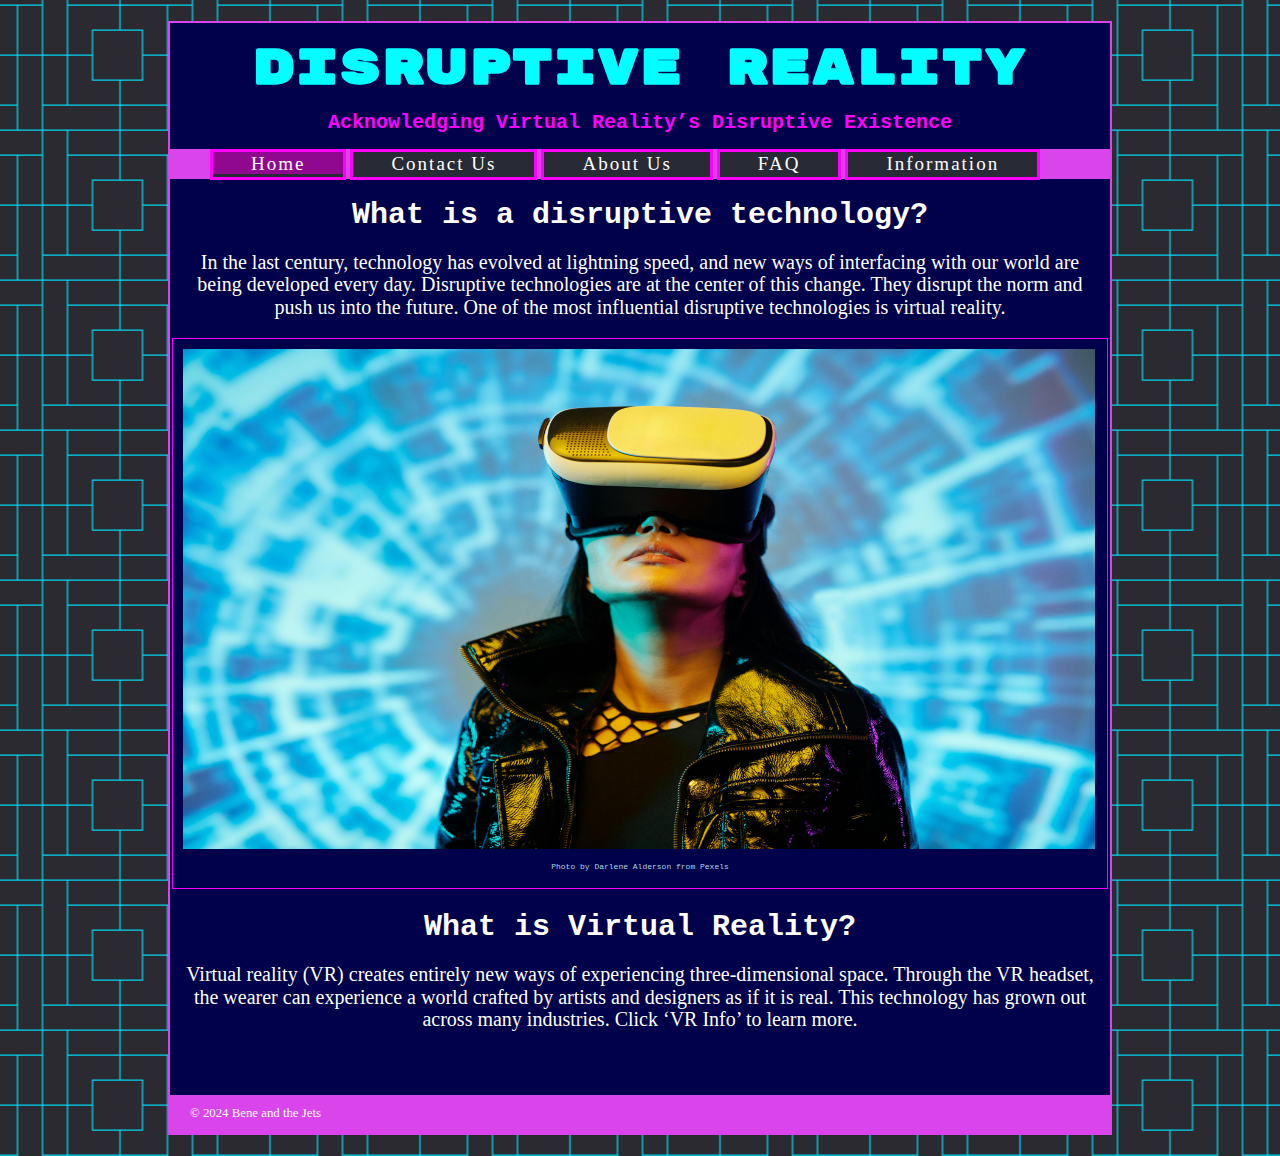
==== Final Draft/index.html @ bd06b8a3 "Old Sprint 1 Content" ====
<!DOCTYPE html>
<html>

<head>
    <title>IMS222 HTML/CSS Exercise</title>
    <link rel="stylesheet" href="home.css">
    <link href="https://fonts.googleapis.com/css?family=Lobster&display=swap" rel="stylesheet">
    <link rel="preconnect" href="https://fonts.googleapis.com">
<link rel="preconnect" href="https://fonts.gstatic.com" crossorigin>

</head>

<body>
    
<div class="wrapper">

    <!-- 2. add <header> for image/navigation bar here. see the instruction to add the code -->
<header>
 <h1>Disruptive Reality</h1>
    <h3>Acknowledging Virtual Reality’s Disruptive Existence</h3>
    
 <nav> 
 <ul>
<li><a href="index.html" class="current">Home</a></li>
<li><a href="ContactUs.html">Contact Us</a></li>
<li><a href="AboutUs.html">About Us</a></li>
<li><a href="FAQ.html">FAQ</a></li>
<li><a href="information.html">Information</a></li>
 </ul>
 </nav>
 </header>
    <!-- 3. add <section> whose class is "courses" here and move </section> to line 45 right above 6.sidebar -->
<section class="courses">
    
 <article>

 <h2>What is a disruptive technology?</h2>
 <p>In the last century, technology has evolved at lightning speed, 
     and new ways of interfacing with our world are being developed every day.
     Disruptive technologies are at the center of this change. 
     They disrupt the norm and push us into the future. 
     One of the most influential disruptive technologies is virtual reality.
</p>
     
     
      <figure>
 <img src="images/woman.jpeg" width=912 height= 500 alt="main image"/>
  <figcaption><a href="https://www.pexels.com/photo/woman-wearing-virtual-reality-headset-4389739/" style="color:lightblue">Photo by Darlene Alderson from Pexels</a></figcaption>

 </figure>
 </article>

    <!-- 4. add the code for the first <article> for the first course by seeing the instruction-->
 <article>
 
 <h2>What is Virtual Reality?</h2>
 <p>Virtual reality (VR) creates entirely new ways of experiencing three-dimensional
     space. Through the VR headset, the wearer can experience a world crafted by
     artists and designers as if it is real. This technology has grown out across 
     many industries. Click ‘VR Info’ to learn more.</p>
 
 </article>
 </section>
    <!-- 5. remove the comment symbol below to add the second <article> for the secound course  -->
     
     

    <!-- 6. add sidebar here using <aside> tag and move </aside> to line 66 right above 9.add footer-->

    <!-- 7. add the first <article> inside <aside></aside>  -->
	<aside>
 


    <!-- 8. remove the comment symbol below to add the second <article> code -->
        <br>
        <br>
        
        	
             </aside>
    <!-- 9. add footer here --> 
    <footer>  
    &copy; 2024 Bene and the Jets
 </footer>
    </div>
</body> 

</html>
---- Final Draft/home.css ----
header, section, footer, aside, nav, article, figure, figcaption {
    display: block;}
body {
    font-family: Georgia, Times, serif;
    line-height: 1.4em;
    margin: 1px;
    background: url("images/bgpattern.png"); 
}
@font-face{
    font-family: Rubik Mono One;
    src: url('RubikMonoOne-Regular.ttf');
}
.wrapper {
    width: 940px;
    margin: 21px auto;    /* 20px on top/bottom and equal margin for left/right */ 
    background-color: #00004b   ;
    border: 2px solid rgba(231, 73, 244, 0.94);
}

/* header */
nav li {
    display: inline-block;
    margin: 0;
}
nav li{

  background-color: #282A35;
  color:#f1f1f1;
  padding:0;
  letter-spacing:2px;
    height: auto;
  width:auto;
    border: solid magenta;
}
nav a {
  width:auto;
  margin: 0px!important;
  padding:1px 38px 0px 38px !important;
  font-size:19px!important;
  text-decoration: none;  
  line-height: 1.3;
}

nav, footer {
    clear:both;
    background-color: rgba(231, 73, 244, 0.94);
    color: white;
    height: 30px;
}

nav ul {
    margin-top: -6px;

}

nav li a {color: white}

nav li a:hover{
    color: aqua;
    background-color: black;
    transition: .7s;
}
nav li .current {
    background-color: #8f088f;
    color: white;
}

a { text-decoration: none; }

/* main section */


figure {
    align-content:center;
    padding: 10px;
    margin: 2px;
    border: 1px solid magenta;
}

.courses article {
    overflow: auto; 
    width: 100%;
}

figcaption {
     color: lightgray;
    text-align: center;
    font-size: 50%;
    font-weight: normal;
    font-family: 'Courier New'; color: white;


}
h1 {
    font-weight: 800;
    font-family: 'Rubik Mono One'; color: aqua;
text-align: center;
    font-size: 50px
}
 h3, h4 {
     font-weight: normal;
    font-family: 'Courier New'; color: white;
    text-align: center;
}
p{
    font-weight: normal;
    font-family: 'Courier New'; color: white;
    text-align: center;
    margin-left: 10px;
    margin-right: 10px;
}
h2{
    font-weight: bolder;
    font-family: 'Courier New'; color: white;
    text-align: center;
    font-size: 30px;
}    

h3 {
    color: #fe00ff;
    font-weight: 600;
    font-size: 20px
}
    p {font-family: Merriweather, serif;
        font-size: 20px} 
/* sidebar */
aside {
    width: 230px;
    padding-left: 20px;
}

aside article a {
    display: block; /*change <a> tag(inline element) to a block element */
    padding: 10px;
    border-bottom: 1px solid #eee;
}

aside article a:hover { color: yellow; }

.contact { padding-top: 30px; }
.submit {margin-bottom: 30px;
    margin-left: 23px} 

/* footer */
footer {
    font-size: 80%;
    padding: 7px 1px 1px 20px;
}
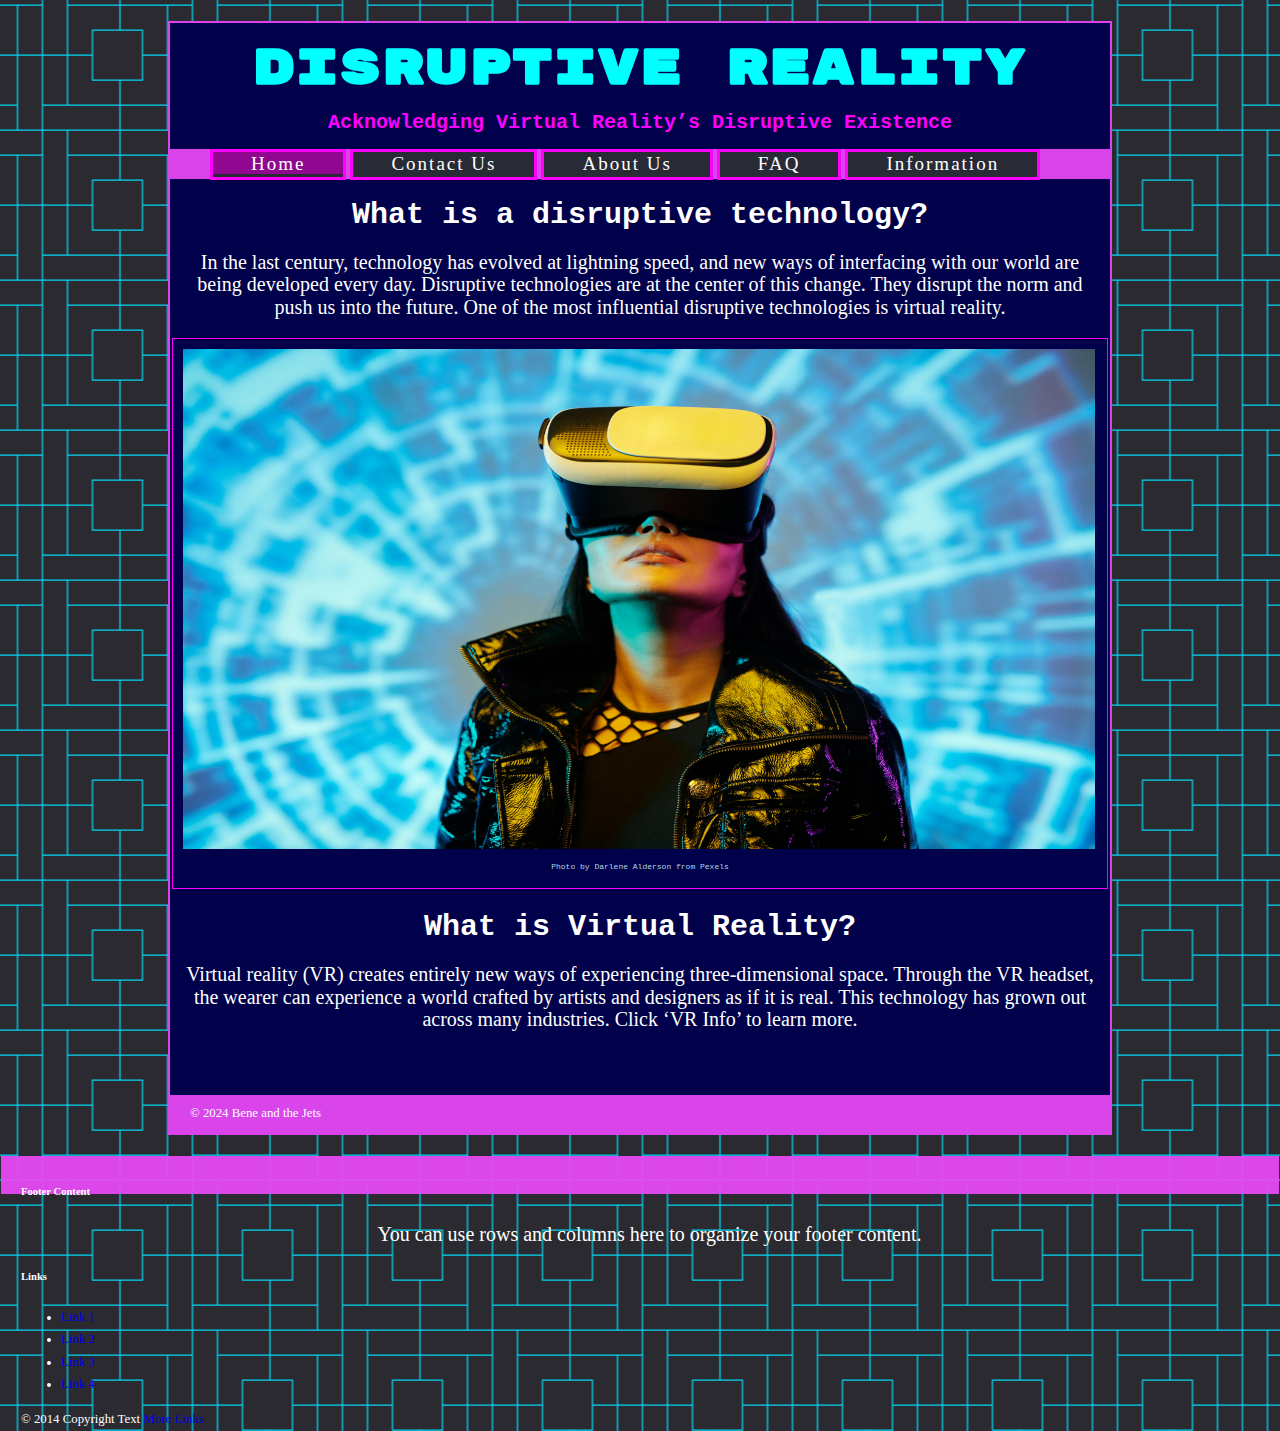
==== commit 2b2112f2: "Update index.html" ====
--- a/Final Draft/index.html
+++ b/Final Draft/index.html
@@ -84,5 +84,30 @@
  </footer>
     </div>
 </body> 
+	<footer class="page-footer">
+          <div class="container">
+            <div class="row">
+              <div class="col l6 s12">
+                <h5 class="white-text">Footer Content</h5>
+                <p class="grey-text text-lighten-4">You can use rows and columns here to organize your footer content.</p>
+              </div>
+              <div class="col l4 offset-l2 s12">
+                <h5 class="white-text">Links</h5>
+                <ul>
+                  <li><a class="grey-text text-lighten-3" href="#!">Link 1</a></li>
+                  <li><a class="grey-text text-lighten-3" href="#!">Link 2</a></li>
+                  <li><a class="grey-text text-lighten-3" href="#!">Link 3</a></li>
+                  <li><a class="grey-text text-lighten-3" href="#!">Link 4</a></li>
+                </ul>
+              </div>
+            </div>
+          </div>
+          <div class="footer-copyright">
+            <div class="container">
+            © 2014 Copyright Text
+            <a class="grey-text text-lighten-4 right" href="#!">More Links</a>
+            </div>
+          </div>
+        </footer>
 
 </html>
